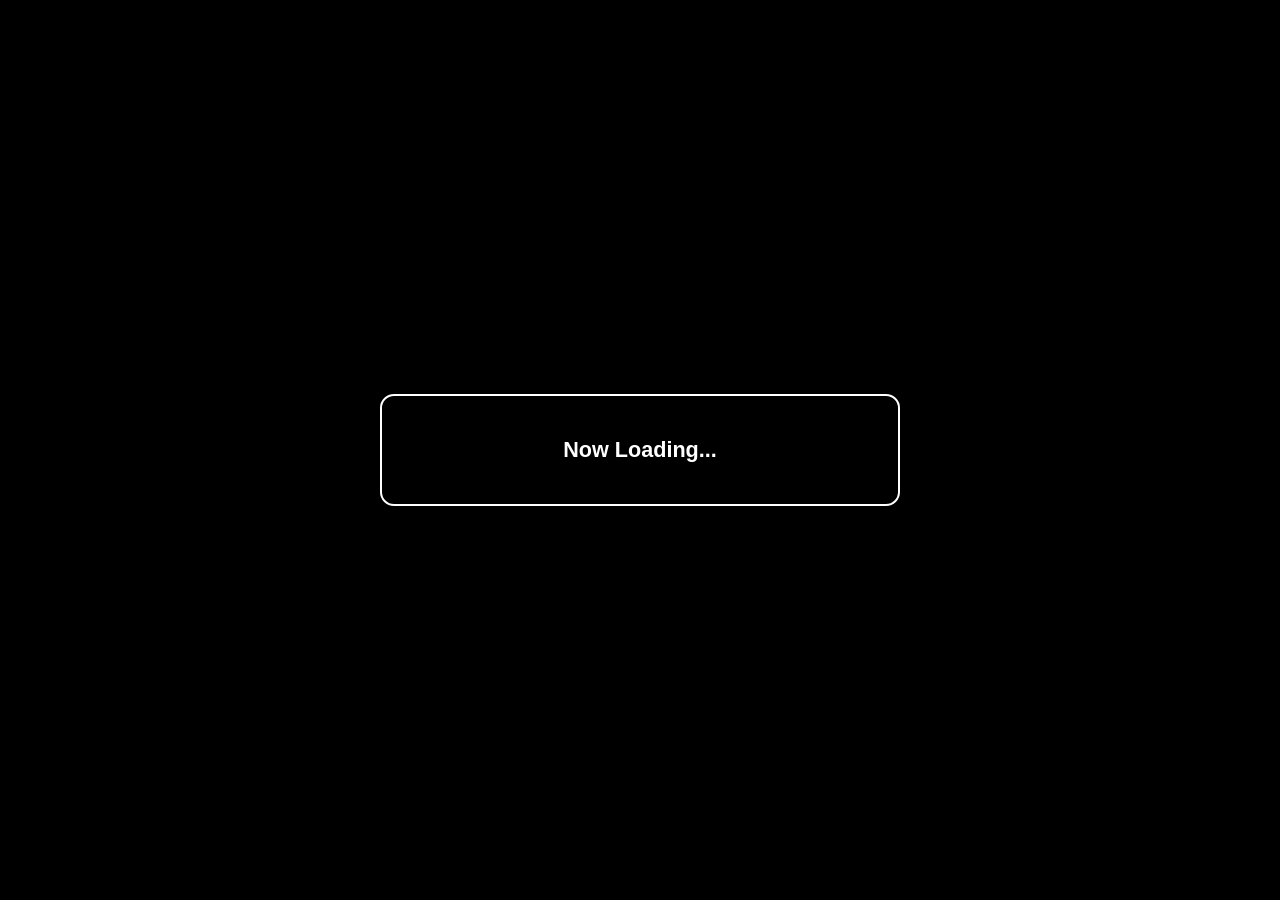
==== index.html @ e0c6a5d0 "Add new Japanese phrases to index.html" ====
<!doctype html>
<html lang="ja">
<head>
  <meta charset="UTF-8">
  <meta name="viewport" content="width=device-width, initial-scale=1.0">
  <title>Void Master - Loading</title>
  <style>
    html,
    body {
      width: 100%;
      min-height: 100%;
      margin: 0;
      background: #000;
    }

    body {
      min-height: 100vh;
      display: flex;
      align-items: center;
      justify-content: center;
      color: #fff;
      font-family: sans-serif;
    }

    .loading-panel {
      box-sizing: border-box;
      width: min(82vw, 520px);
      min-height: 112px;
      padding: 28px 24px;
      display: flex;
      align-items: center;
      justify-content: center;
      border: 2px solid #fff;
      border-radius: 14px;
      text-align: center;
    }

    #loading-message {
      margin: 0;
      font-size: clamp(1rem, 3vw, 1.35rem);
      font-weight: 600;
      opacity: 1;
      transition: opacity 250ms ease;
    }

    #loading-message.is-changing {
      opacity: 0;
    }

    @media (prefers-reduced-motion: reduce) {
      #loading-message {
        transition: none;
      }
    }
  </style>
</head>
<body>
  <main class="loading-panel" aria-live="polite" aria-atomic="true">
    <h2 id="loading-message">Now Loading...</h2>
  </main>

  <script>
    const messages = [
      "Now Loading...",
      "Preparing the world...",
      "Please wait...",
      "Almost there...",
      "私はあなたを見ている",
      "画面を覗く。すると画面もあなたを覗いているのだ。",
      "深淵と楽園が同時に存在する場所。それが音の神域なのだ。",
      "音神のリュコス",
      "彼女の寝室はピアノの弦の上なんだとか。",
      "クレイン",
      "彼は過去に親から捨てられていたんだとか。",
      "彼はそのたびに家に戻ってきて、",
      "そのたびに追い出されていた。",
    ];

    const messageElement = document.getElementById("loading-message");
    let messageIndex = 0;

    window.setInterval(() => {
      messageElement.classList.add("is-changing");

      window.setTimeout(() => {
        messageIndex = (messageIndex + 1) % messages.length;
        messageElement.textContent = messages[messageIndex];
        messageElement.classList.remove("is-changing");
      }, 250);
    }, 3000);
  </script>
</body>
</html>
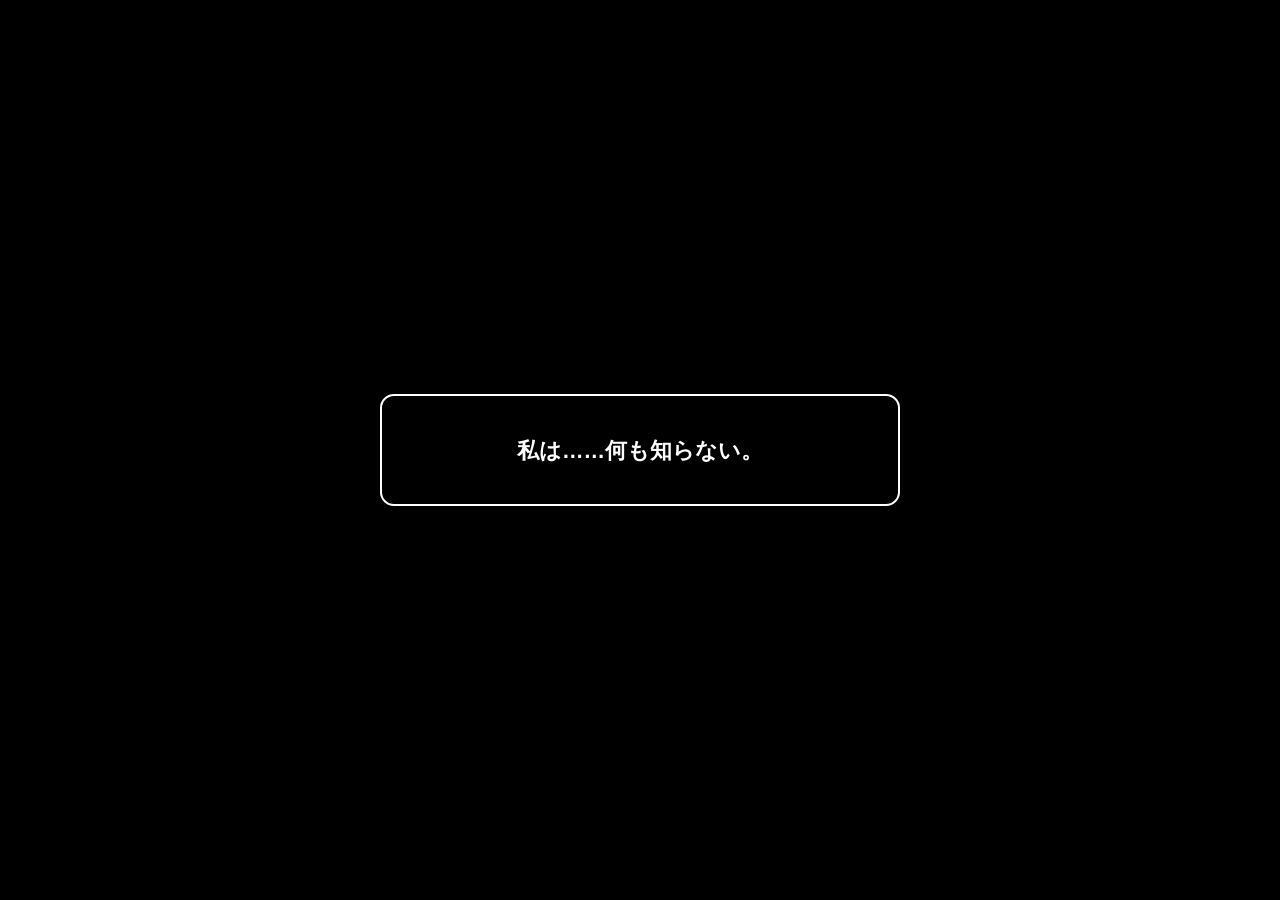
==== commit c9c74680: "Replace loading messages with Rina's monologue" ====
--- a/index.html
+++ b/index.html
@@ -56,24 +56,51 @@
 </head>
 <body>
   <main class="loading-panel" aria-live="polite" aria-atomic="true">
-    <h2 id="loading-message">Now Loading...</h2>
+    <h2 id="loading-message">私は……何も知らない。</h2>
   </main>
 
   <script>
     const messages = [
-      "Now Loading...",
-      "Preparing the world...",
-      "Please wait...",
-      "Almost there...",
-      "私はあなたを見ている",
-      "画面を覗く。すると画面もあなたを覗いているのだ。",
-      "深淵と楽園が同時に存在する場所。それが音の神域なのだ。",
-      "音神のリュコス",
-      "彼女の寝室はピアノの弦の上なんだとか。",
-      "クレイン",
-      "彼は過去に親から捨てられていたんだとか。",
-      "彼はそのたびに家に戻ってきて、",
-      "そのたびに追い出されていた。",
+      "私は……何も知らない。",
+      "自分がどこから来たのか、なぜここにいるのか ——",
+      "名前以外は、何も。",
+      "目が覚めた時、周りは黒に包まれていた。",
+      "大地は濁り、空は澱み、音さえも吸い込まれていく場所。",
+      "それが「クローロ」だと、後になって知った。",
+      "なのに私は ——",
+      "その闇の中に立っても、少しも痛くなかった。",
+      "傷もつかなければ、苦しくもない。",
+      "周りのものが次々と呑まれていく中で、私だけが、ただ佇んでいた。",
+      "「なぜ君は平気なの？」",
+      "誰かがそう言った。",
+      "「なぜ闇に消されないの？」",
+      "その問いに、私は答えられない。",
+      "…… 私自身が、何なのか分からないから。",
+      "教えてほしい。",
+      "私は誰なの？",
+      "何のために在るの？",
+      "この白い髪も、蒼い瞳も ——",
+      "そして、胸の奥で疼くこの光は、いったい何なの？",
+      "「核の欠片」だなんて、そんな言葉で括られるのは苦しい。",
+      "道具じゃない。",
+      "生贄にされるためだけに生まれてきたんじゃない。",
+      "ただ……",
+      "誰かの手を、握りたいだけなのに。",
+      "共に歩いて、同じものを見て、笑い合いたいだけなのに。",
+      "クローロは何もかもを飲み込もうとしている。",
+      "でも ——",
+      "闇が濃くなるほど、光は際立つ。",
+      "私の中のこの光は、きっと消えない。",
+      "あなたはそこにいてくれますか？",
+      "私の手を取ってくれますか？",
+      "闇が怖いと、同じように思ってくれますか？",
+      "—— クレイン。",
+      "初めて名前を呼んだ人。",
+      "あなたがそばにいてくれるのなら、私は闇の中でも歩いていける。",
+      "二人なら、きっと ——",
+      "この世界の空白を、埋めることができる。",
+      "私は消えたりしない。",
+      "あなたと共に、生きるから。"
     ];
 
     const messageElement = document.getElementById("loading-message");
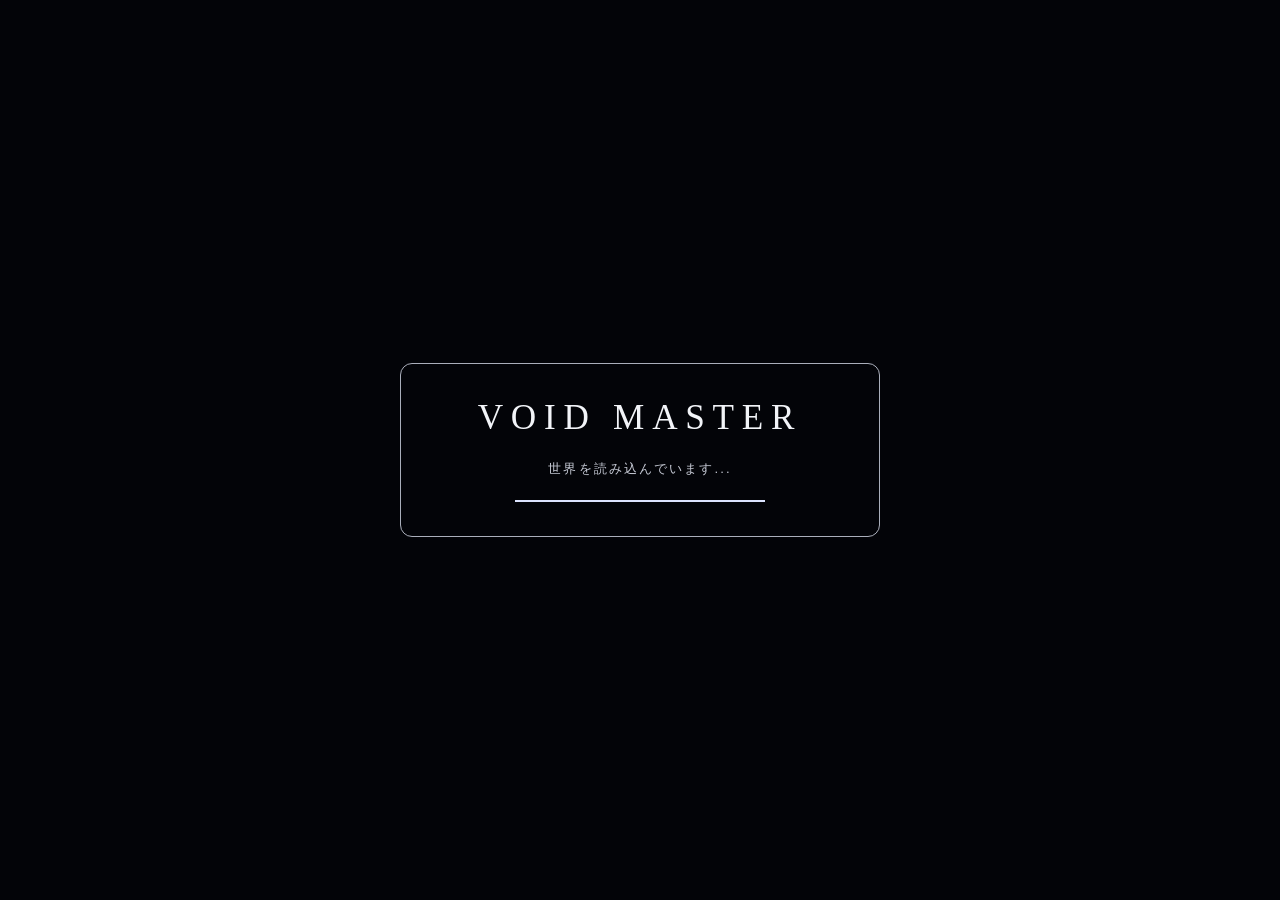
==== commit 3db28e38: "Build loading and monologue opening sequence" ====
--- a/index.html
+++ b/index.html
@@ -3,64 +3,349 @@
 <head>
   <meta charset="UTF-8">
   <meta name="viewport" content="width=device-width, initial-scale=1.0">
-  <title>Void Master - Loading</title>
+  <meta name="theme-color" content="#030408">
+  <meta name="viewport" content="width=device-width, initial-scale=1.0">
+  <title>Void Master</title>
   <style>
-    html,
-    body {
+    :root {
+      color-scheme: dark;
+      --white: #f2f4f8;
+      --muted: #9ba3b5;
+      --blue: #8da9ff;
+      --panel: rgba(5, 7, 13, 0.78);
+    }
+
+    * { box-sizing: border-box; }
+
+    html, body {
       width: 100%;
       min-height: 100%;
       margin: 0;
-      background: #000;
+      background: #030408;
     }
 
     body {
       min-height: 100vh;
+      min-height: 100dvh;
+      overflow: hidden;
+      color: var(--white);
+      font-family: "Yu Gothic", "Hiragino Kaku Gothic ProN", Meiryo, sans-serif;
+      -webkit-font-smoothing: antialiased;
+    }
+
+    button { font: inherit; }
+
+    .scene {
+      position: relative;
+      isolation: isolate;
+      display: grid;
+      min-height: 100vh;
+      min-height: 100dvh;
+      place-items: center;
+      overflow: hidden;
+      background:
+        radial-gradient(ellipse at 50% 48%, rgba(31, 42, 68, 0.19), transparent 48%),
+        linear-gradient(180deg, #030408 0%, #070a12 58%, #020306 100%);
+    }
+
+    .scene::before,
+    .scene::after {
+      position: absolute;
+      z-index: -1;
+      content: "";
+      pointer-events: none;
+      transition: opacity 1.8s ease, transform 2.5s ease;
+    }
+
+    .scene::before {
+      inset: -20%;
+      opacity: 0;
+      background:
+        radial-gradient(ellipse at 50% 56%, rgba(65, 97, 165, 0.2), transparent 35%),
+        radial-gradient(ellipse at 50% 100%, rgba(25, 38, 67, 0.28), transparent 45%);
+      transform: scale(1.08);
+    }
+
+    .scene::after {
+      inset: 0;
+      opacity: 0.18;
+      background-image: radial-gradient(rgba(190, 205, 239, 0.65) 0.6px, transparent 0.8px);
+      background-size: 43px 43px;
+      mask-image: linear-gradient(transparent, #000 35%, #000 75%, transparent);
+    }
+
+    .scene.has-light::before { opacity: 1; transform: scale(1); }
+    .scene.has-light::after { opacity: 0.3; }
+
+    .loading-screen {
+      position: absolute;
+      inset: 0;
+      z-index: 5;
+      display: grid;
+      place-items: center;
+      background: #030408;
+      opacity: 1;
+      transition: opacity 850ms ease, visibility 850ms ease;
+    }
+
+    .loading-screen.is-hidden {
+      opacity: 0;
+      visibility: hidden;
+      pointer-events: none;
+    }
+
+    .loading-panel {
+      display: grid;
+      justify-items: center;
+      gap: 22px;
+      width: min(82vw, 480px);
+      padding: 34px 26px;
+      border: 1px solid rgba(235, 240, 255, 0.72);
+      border-radius: 12px;
+      text-align: center;
+    }
+
+    .logo {
+      margin: 0;
+      font-family: Georgia, "Times New Roman", serif;
+      font-size: clamp(1.5rem, 5vw, 2.2rem);
+      font-weight: 400;
+      letter-spacing: 0.22em;
+    }
+
+    .loading-caption {
+      margin: 0;
+      color: #c5c9d4;
+      font-size: 0.82rem;
+      letter-spacing: 0.16em;
+    }
+
+    .loading-track {
+      width: min(100%, 250px);
+      height: 2px;
+      overflow: hidden;
+      background: rgba(255,255,255,0.14);
+    }
+
+    .loading-progress {
+      width: 100%;
+      height: 100%;
+      background: #dce4ff;
+      transform: scaleX(0);
+      transform-origin: left;
+      animation: load 1.5s ease-in-out forwards;
+    }
+
+    @keyframes load {
+      to { transform: scaleX(1); }
+    }
+
+    .opening {
+      display: grid;
+      grid-template-rows: auto 1fr auto;
+      width: min(900px, 100%);
+      min-height: 100vh;
+      min-height: 100dvh;
+      padding: clamp(24px, 5vh, 54px) clamp(22px, 7vw, 82px) clamp(20px, 4vh, 42px);
+      opacity: 0;
+      transform: translateY(8px);
+      transition: opacity 1.2s ease, transform 1.2s ease;
+    }
+
+    .opening.is-visible { opacity: 1; transform: translateY(0); }
+
+    .opening-header {
       display: flex;
       align-items: center;
-      justify-content: center;
-      color: #fff;
-      font-family: sans-serif;
-    }
-
-    .loading-panel {
-      box-sizing: border-box;
-      width: min(82vw, 520px);
-      min-height: 112px;
-      padding: 28px 24px;
-      display: flex;
+      justify-content: space-between;
+      gap: 16px;
+      color: var(--muted);
+      font-family: Georgia, "Times New Roman", serif;
+      font-size: 0.72rem;
+      letter-spacing: 0.22em;
+    }
+
+    .chapter-mark { white-space: nowrap; }
+
+    .story-area {
+      display: grid;
+      align-content: center;
+      justify-items: center;
+      padding: 34px 0;
+      cursor: pointer;
+      outline: none;
+    }
+
+    .story-area:focus-visible {
+      outline: 1px solid rgba(141, 169, 255, 0.65);
+      outline-offset: 8px;
+    }
+
+    .eyebrow {
+      margin: 0 0 clamp(26px, 5vh, 46px);
+      color: var(--blue);
+      font-size: 0.7rem;
+      letter-spacing: 0.32em;
+      opacity: 0.9;
+    }
+
+    .story-text {
+      width: 100%;
+      max-width: 680px;
+      min-height: 7.5em;
+      margin: 0;
+      color: #f0f1f6;
+      font-size: clamp(1.05rem, 2.5vw, 1.42rem);
+      font-weight: 400;
+      line-height: 2.25;
+      letter-spacing: 0.055em;
+      text-align: center;
+      white-space: pre-wrap;
+      overflow-wrap: anywhere;
+      text-shadow: 0 2px 18px rgba(0,0,0,0.45);
+    }
+
+    .story-text.is-fading { opacity: 0; }
+    .story-text { transition: opacity 220ms ease; }
+
+    .cursor {
+      display: inline-block;
+      width: 1px;
+      height: 1.1em;
+      margin-left: 3px;
+      vertical-align: -0.16em;
+      background: var(--blue);
+      animation: blink 1s steps(2, start) infinite;
+    }
+
+    @keyframes blink { to { visibility: hidden; } }
+
+    .opening-footer {
+      display: grid;
+      grid-template-columns: 1fr auto 1fr;
       align-items: center;
-      justify-content: center;
-      border: 2px solid #fff;
-      border-radius: 14px;
-      text-align: center;
-    }
-
-    #loading-message {
-      margin: 0;
-      font-size: clamp(1rem, 3vw, 1.35rem);
-      font-weight: 600;
-      opacity: 1;
-      transition: opacity 250ms ease;
-    }
-
-    #loading-message.is-changing {
+      gap: 18px;
+      color: var(--muted);
+      font-size: 0.72rem;
+      letter-spacing: 0.1em;
+    }
+
+    .progress-label { font-variant-numeric: tabular-nums; }
+
+    .progress-track {
+      width: min(25vw, 180px);
+      height: 1px;
+      background: rgba(255,255,255,0.18);
+    }
+
+    .progress-value {
+      width: 0;
+      height: 100%;
+      background: var(--blue);
+      transition: width 300ms ease;
+    }
+
+    .control-hint { text-align: right; }
+
+    .text-button {
+      padding: 8px 0;
+      border: 0;
+      background: transparent;
+      color: #c3c8d6;
+      cursor: pointer;
+      font-size: 0.72rem;
+      letter-spacing: 0.1em;
+      transition: color 180ms ease;
+    }
+
+    .text-button:hover { color: #fff; }
+    .text-button:focus-visible { outline: 1px solid var(--blue); outline-offset: 5px; }
+
+    .end-screen {
+      position: absolute;
+      inset: 0;
+      z-index: 3;
+      display: grid;
+      place-items: center;
+      padding: 24px;
+      background: rgba(2, 3, 7, 0.88);
       opacity: 0;
+      visibility: hidden;
+      transition: opacity 700ms ease, visibility 700ms ease;
+    }
+
+    .end-screen.is-visible { opacity: 1; visibility: visible; }
+
+    .end-content { text-align: center; }
+    .end-content h2 {
+      margin: 0 0 14px;
+      font-family: Georgia, "Times New Roman", serif;
+      font-size: clamp(1.6rem, 5vw, 2.4rem);
+      font-weight: 400;
+      letter-spacing: 0.18em;
+    }
+    .end-content p { color: var(--muted); font-size: 0.88rem; letter-spacing: 0.12em; }
+
+    @media (max-width: 560px) {
+      .opening { padding-inline: 22px; }
+      .opening-header { font-size: 0.62rem; letter-spacing: 0.14em; }
+      .story-text { min-height: 9em; line-height: 2.05; }
+      .opening-footer { grid-template-columns: auto 1fr auto; gap: 12px; }
+      .progress-track { width: 100%; }
+      .control-hint { display: none; }
     }
 
     @media (prefers-reduced-motion: reduce) {
-      #loading-message {
-        transition: none;
+      *, *::before, *::after {
+        animation-duration: 0.01ms !important;
+        animation-iteration-count: 1 !important;
+        scroll-behavior: auto !important;
+        transition-duration: 0.01ms !important;
       }
     }
   </style>
 </head>
 <body>
-  <main class="loading-panel" aria-live="polite" aria-atomic="true">
-    <h2 id="loading-message">私は……何も知らない。</h2>
+  <main class="scene" id="scene">
+    <section class="loading-screen" id="loading-screen" aria-label="Loading">
+      <div class="loading-panel">
+        <h1 class="logo">VOID MASTER</h1>
+        <p class="loading-caption">世界を読み込んでいます...</p>
+        <div class="loading-track" aria-hidden="true"><div class="loading-progress"></div></div>
+      </div>
+    </section>
+
+    <section class="opening" id="opening" aria-label="オープニング">
+      <header class="opening-header">
+        <span>VOID MASTER</span>
+        <span class="chapter-mark">PROLOGUE · 00</span>
+      </header>
+
+      <div class="story-area" id="story-area" role="button" tabindex="0" aria-label="クリックまたはEnterで次へ進む">
+        <p class="eyebrow">RINA'S MONOLOGUE</p>
+        <p class="story-text" id="story-text" aria-live="polite" aria-atomic="true"></p>
+      </div>
+
+      <footer class="opening-footer">
+        <span class="progress-label" id="progress-label">01 / 40</span>
+        <div class="progress-track" aria-hidden="true"><div class="progress-value" id="progress-value"></div></div>
+        <button class="text-button" id="skip-button" type="button">SKIP ↗</button>
+      </footer>
+    </section>
+
+    <section class="end-screen" id="end-screen" aria-hidden="true">
+      <div class="end-content">
+        <h2>VOID MASTER</h2>
+        <p>—— 物語は、ここから始まる。</p>
+        <button class="text-button" id="replay-button" type="button">オープニングをもう一度見る ↺</button>
+      </div>
+    </section>
   </main>
 
   <script>
-    const messages = [
+    "use strict";
+
+    const monologue = [
       "私は……何も知らない。",
       "自分がどこから来たのか、なぜここにいるのか ——",
       "名前以外は、何も。",
@@ -103,18 +388,155 @@
       "あなたと共に、生きるから。"
     ];
 
-    const messageElement = document.getElementById("loading-message");
-    let messageIndex = 0;
-
-    window.setInterval(() => {
-      messageElement.classList.add("is-changing");
+    const loadingScreen = document.getElementById("loading-screen");
+    const opening = document.getElementById("opening");
+    const scene = document.getElementById("scene");
+    const storyArea = document.getElementById("story-area");
+    const storyText = document.getElementById("story-text");
+    const progressLabel = document.getElementById("progress-label");
+    const progressValue = document.getElementById("progress-value");
+    const skipButton = document.getElementById("skip-button");
+    const endScreen = document.getElementById("end-screen");
+    const replayButton = document.getElementById("replay-button");
+    const reduceMotion = window.matchMedia("(prefers-reduced-motion: reduce)");
+
+    let lineIndex = 0;
+    let characterIndex = 0;
+    let typingTimer = null;
+    let isTyping = false;
+    let isEnded = false;
+    let lastTick = 0;
+
+    function updateProgress() {
+      progressLabel.textContent =
+        String(Math.min(lineIndex + 1, monologue.length)).padStart(2, "0") +
+        " / " + String(monologue.length).padStart(2, "0");
+      progressValue.style.width = (lineIndex / monologue.length * 100) + "%";
+    }
+
+    function stopTyping() {
+      if (typingTimer !== null) {
+        window.clearTimeout(typingTimer);
+        typingTimer = null;
+      }
+    }
+
+    function finishCurrentLine() {
+      stopTyping();
+      storyText.textContent = monologue[lineIndex];
+      characterIndex = monologue[lineIndex].length;
+      isTyping = false;
+    }
+
+    function typeNextCharacter() {
+      if (!isTyping) return;
+
+      const line = monologue[lineIndex];
+      if (characterIndex >= line.length) {
+        isTyping = false;
+        typingTimer = null;
+        return;
+      }
+
+      characterIndex += 1;
+      storyText.textContent = line.slice(0, characterIndex);
+      const char = line[characterIndex - 1];
+      const pause = "、。？！……".includes(char) ? 210 : 42;
+      typingTimer = window.setTimeout(typeNextCharacter, reduceMotion.matches ? 0 : pause);
+    }
+
+    function showLine(index) {
+      stopTyping();
+      lineIndex = index;
+      characterIndex = 0;
+      isTyping = true;
+      storyText.classList.add("is-fading");
 
       window.setTimeout(() => {
-        messageIndex = (messageIndex + 1) % messages.length;
-        messageElement.textContent = messages[messageIndex];
-        messageElement.classList.remove("is-changing");
-      }, 250);
-    }, 3000);
+        storyText.textContent = "";
+        storyText.classList.remove("is-fading");
+        updateProgress();
+        if (lineIndex >= 28) scene.classList.add("has-light");
+        else scene.classList.remove("has-light");
+        if (reduceMotion.matches) {
+          finishCurrentLine();
+          return;
+        }
+        typeNextCharacter();
+      }, reduceMotion.matches ? 0 : 180);
+    }
+
+    function nextLine() {
+      if (isEnded) return;
+      if (isTyping) {
+        finishCurrentLine();
+        return;
+      }
+      if (lineIndex < monologue.length - 1) {
+        showLine(lineIndex + 1);
+      } else {
+        finishOpening();
+      }
+    }
+
+    function finishOpening() {
+      stopTyping();
+      isTyping = false;
+      isEnded = true;
+      progressValue.style.width = "100%";
+      skipButton.textContent = "END";
+      endScreen.classList.add("is-visible");
+      endScreen.setAttribute("aria-hidden", "false");
+    }
+
+    function startOpening() {
+      lineIndex = 0;
+      isEnded = false;
+      endScreen.classList.remove("is-visible");
+      endScreen.setAttribute("aria-hidden", "true");
+      skipButton.textContent = "SKIP ↗";
+      scene.classList.remove("has-light");
+      showLine(0);
+    }
+
+    function skipOpening() {
+      if (isEnded) return;
+      finishCurrentLine();
+      finishOpening();
+    }
+
+    storyArea.addEventListener("click", nextLine);
+    storyArea.addEventListener("keydown", (event) => {
+      if (event.key === "Enter" || event.key === " ") {
+        event.preventDefault();
+        nextLine();
+      }
+    });
+
+    skipButton.addEventListener("click", (event) => {
+      event.stopPropagation();
+      skipOpening();
+    });
+
+    replayButton.addEventListener("click", startOpening);
+
+    document.addEventListener("keydown", (event) => {
+      if (event.key === "Escape" && !isEnded) skipOpening();
+      if ((event.key === "Enter" || event.key === " ") &&
+          event.target !== storyArea &&
+          event.target !== skipButton &&
+          event.target !== replayButton &&
+          !isEnded) {
+        event.preventDefault();
+        nextLine();
+      }
+    });
+
+    window.setTimeout(() => {
+      loadingScreen.classList.add("is-hidden");
+      opening.classList.add("is-visible");
+      window.setTimeout(startOpening, reduceMotion.matches ? 0 : 550);
+    }, 1650);
   </script>
 </body>
-</html>
+</html>
